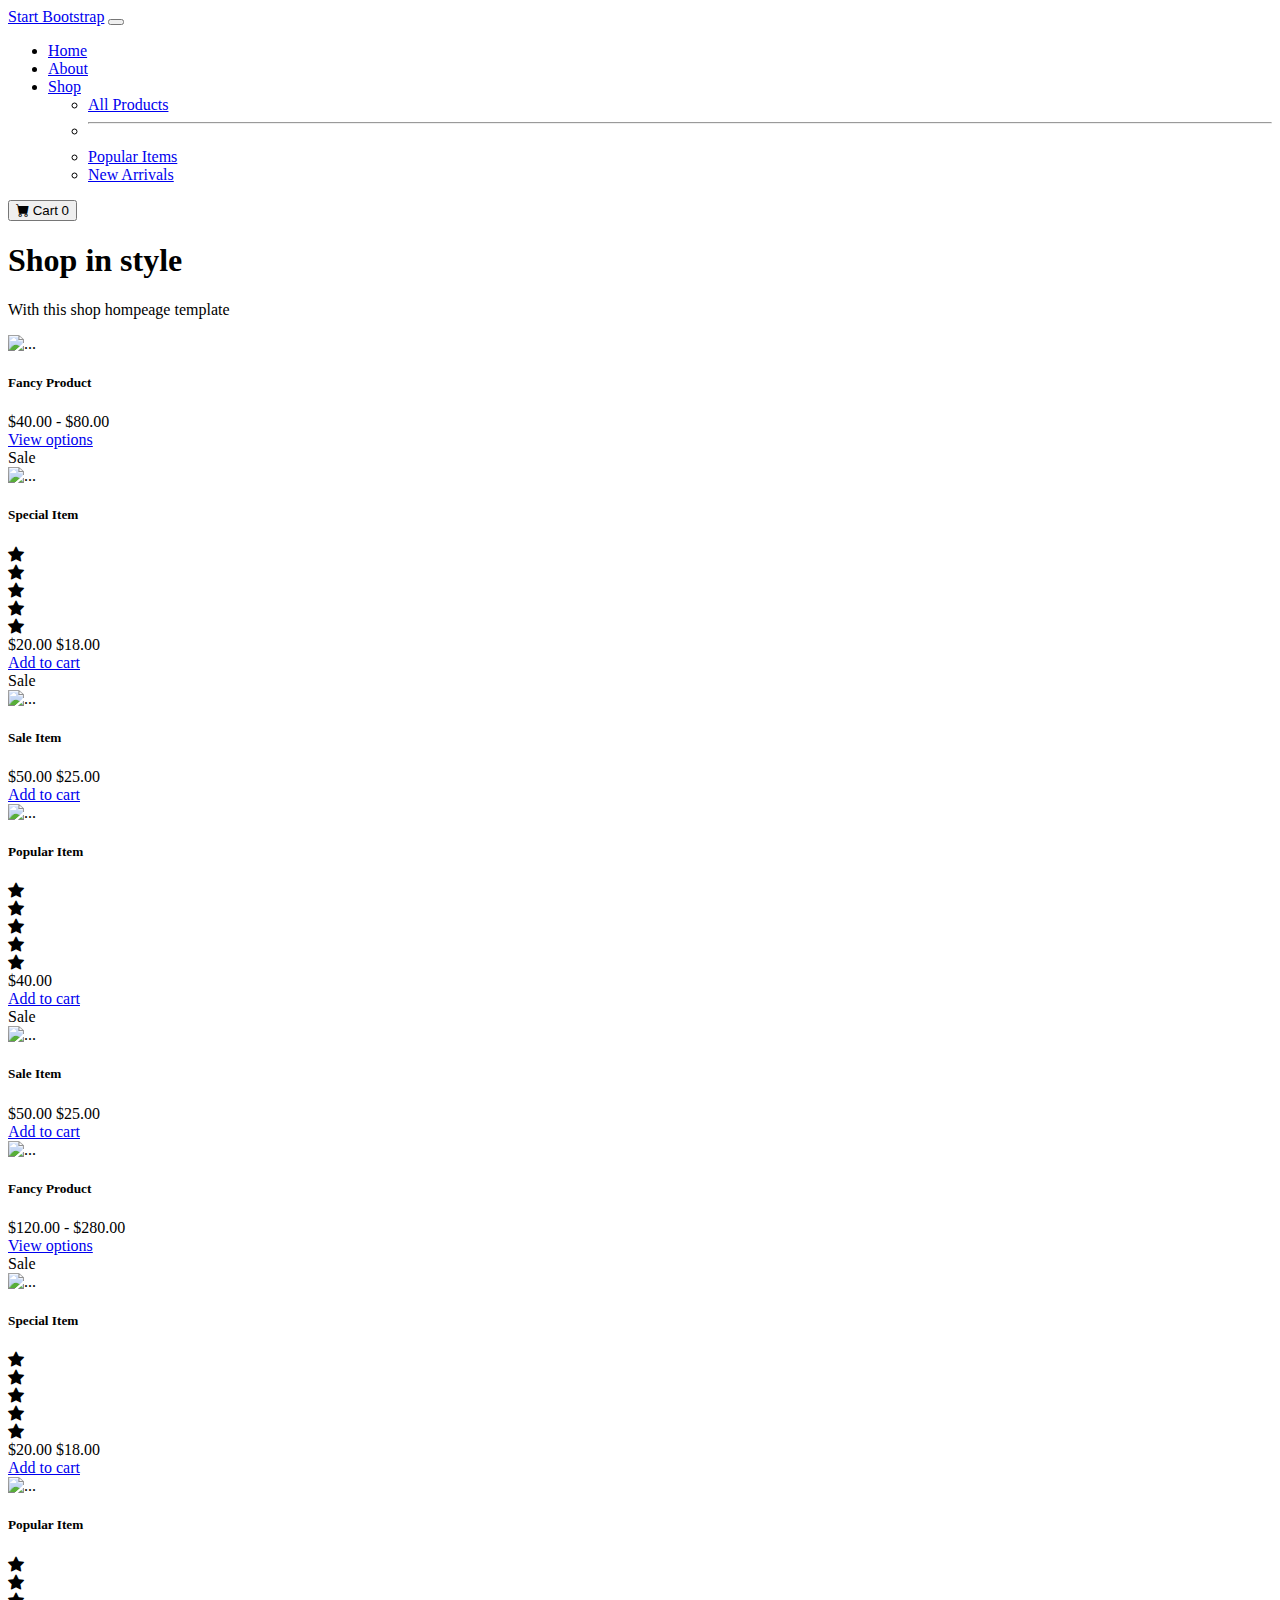
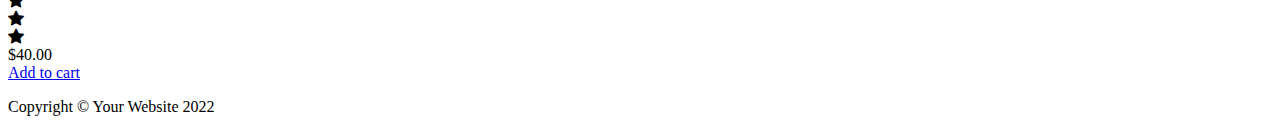
==== src/main/resources/templates/index.html @ 1bef58a4 "home-HTML" ====
<!DOCTYPE html>
<html lang="en">
    <head>
        <meta charset="utf-8" />
        <meta name="viewport" content="width=device-width, initial-scale=1, shrink-to-fit=no" />
        <meta name="description" content="" />
        <meta name="author" content="" />
        <title>Shop Homepage - Start Bootstrap Template</title>
        <!-- Favicon-->
        <link rel="icon" type="image/x-icon" href="assets/favicon.ico" />
        <!-- Bootstrap icons-->
        <link href="https://cdn.jsdelivr.net/npm/bootstrap-icons@1.5.0/font/bootstrap-icons.css" rel="stylesheet" />
        <!-- Core theme CSS (includes Bootstrap)-->
        <link href="/bootstrap/css/styles.css" rel="stylesheet" />
    </head>
    <body>
        <!-- Navigation-->
        <nav class="navbar navbar-expand-lg navbar-light bg-light">
            <div class="container px-4 px-lg-5">
                <a class="navbar-brand" href="#!">Start Bootstrap</a>
                <button class="navbar-toggler" type="button" data-bs-toggle="collapse" data-bs-target="#navbarSupportedContent" aria-controls="navbarSupportedContent" aria-expanded="false" aria-label="Toggle navigation"><span class="navbar-toggler-icon"></span></button>
                <div class="collapse navbar-collapse" id="navbarSupportedContent">
                    <ul class="navbar-nav me-auto mb-2 mb-lg-0 ms-lg-4">
                        <li class="nav-item"><a class="nav-link active" aria-current="page" href="#!">Home</a></li>
                        <li class="nav-item"><a class="nav-link" href="#!">About</a></li>
                        <li class="nav-item dropdown">
                            <a class="nav-link dropdown-toggle" id="navbarDropdown" href="#" role="button" data-bs-toggle="dropdown" aria-expanded="false">Shop</a>
                            <ul class="dropdown-menu" aria-labelledby="navbarDropdown">
                                <li><a class="dropdown-item" href="#!">All Products</a></li>
                                <li><hr class="dropdown-divider" /></li>
                                <li><a class="dropdown-item" href="#!">Popular Items</a></li>
                                <li><a class="dropdown-item" href="#!">New Arrivals</a></li>
                            </ul>
                        </li>
                    </ul>
                    <form class="d-flex">
                        <button class="btn btn-outline-dark" type="submit">
                            <i class="bi-cart-fill me-1"></i>
                            Cart
                            <span class="badge bg-dark text-white ms-1 rounded-pill">0</span>
                        </button>
                    </form>
                </div>
            </div>
        </nav>
        <!-- Header-->
        <header class="bg-dark py-5">
            <div class="container px-4 px-lg-5 my-5">
                <div class="text-center text-white">
                    <h1 class="display-4 fw-bolder">Shop in style</h1>
                    <p class="lead fw-normal text-white-50 mb-0">With this shop hompeage template</p>
                </div>
            </div>
        </header>
        <!-- Section-->
        <section class="py-5">
            <div class="container px-4 px-lg-5 mt-5">
                <div class="row gx-4 gx-lg-5 row-cols-2 row-cols-md-3 row-cols-xl-4 justify-content-center">
                    <div class="col mb-5">
                        <div class="card h-100">
                            <!-- Product image-->
                            <img class="card-img-top" src="https://dummyimage.com/450x300/dee2e6/6c757d.jpg" alt="..." />
                            <!-- Product details-->
                            <div class="card-body p-4">
                                <div class="text-center">
                                    <!-- Product name-->
                                    <h5 class="fw-bolder">Fancy Product</h5>
                                    <!-- Product price-->
                                    $40.00 - $80.00
                                </div>
                            </div>
                            <!-- Product actions-->
                            <div class="card-footer p-4 pt-0 border-top-0 bg-transparent">
                                <div class="text-center"><a class="btn btn-outline-dark mt-auto" href="#">View options</a></div>
                            </div>
                        </div>
                    </div>
                    <div class="col mb-5">
                        <div class="card h-100">
                            <!-- Sale badge-->
                            <div class="badge bg-dark text-white position-absolute" style="top: 0.5rem; right: 0.5rem">Sale</div>
                            <!-- Product image-->
                            <img class="card-img-top" src="https://dummyimage.com/450x300/dee2e6/6c757d.jpg" alt="..." />
                            <!-- Product details-->
                            <div class="card-body p-4">
                                <div class="text-center">
                                    <!-- Product name-->
                                    <h5 class="fw-bolder">Special Item</h5>
                                    <!-- Product reviews-->
                                    <div class="d-flex justify-content-center small text-warning mb-2">
                                        <div class="bi-star-fill"></div>
                                        <div class="bi-star-fill"></div>
                                        <div class="bi-star-fill"></div>
                                        <div class="bi-star-fill"></div>
                                        <div class="bi-star-fill"></div>
                                    </div>
                                    <!-- Product price-->
                                    <span class="text-muted text-decoration-line-through">$20.00</span>
                                    $18.00
                                </div>
                            </div>
                            <!-- Product actions-->
                            <div class="card-footer p-4 pt-0 border-top-0 bg-transparent">
                                <div class="text-center"><a class="btn btn-outline-dark mt-auto" href="#">Add to cart</a></div>
                            </div>
                        </div>
                    </div>
                    <div class="col mb-5">
                        <div class="card h-100">
                            <!-- Sale badge-->
                            <div class="badge bg-dark text-white position-absolute" style="top: 0.5rem; right: 0.5rem">Sale</div>
                            <!-- Product image-->
                            <img class="card-img-top" src="https://dummyimage.com/450x300/dee2e6/6c757d.jpg" alt="..." />
                            <!-- Product details-->
                            <div class="card-body p-4">
                                <div class="text-center">
                                    <!-- Product name-->
                                    <h5 class="fw-bolder">Sale Item</h5>
                                    <!-- Product price-->
                                    <span class="text-muted text-decoration-line-through">$50.00</span>
                                    $25.00
                                </div>
                            </div>
                            <!-- Product actions-->
                            <div class="card-footer p-4 pt-0 border-top-0 bg-transparent">
                                <div class="text-center"><a class="btn btn-outline-dark mt-auto" href="#">Add to cart</a></div>
                            </div>
                        </div>
                    </div>
                    <div class="col mb-5">
                        <div class="card h-100">
                            <!-- Product image-->
                            <img class="card-img-top" src="https://dummyimage.com/450x300/dee2e6/6c757d.jpg" alt="..." />
                            <!-- Product details-->
                            <div class="card-body p-4">
                                <div class="text-center">
                                    <!-- Product name-->
                                    <h5 class="fw-bolder">Popular Item</h5>
                                    <!-- Product reviews-->
                                    <div class="d-flex justify-content-center small text-warning mb-2">
                                        <div class="bi-star-fill"></div>
                                        <div class="bi-star-fill"></div>
                                        <div class="bi-star-fill"></div>
                                        <div class="bi-star-fill"></div>
                                        <div class="bi-star-fill"></div>
                                    </div>
                                    <!-- Product price-->
                                    $40.00
                                </div>
                            </div>
                            <!-- Product actions-->
                            <div class="card-footer p-4 pt-0 border-top-0 bg-transparent">
                                <div class="text-center"><a class="btn btn-outline-dark mt-auto" href="#">Add to cart</a></div>
                            </div>
                        </div>
                    </div>
                    <div class="col mb-5">
                        <div class="card h-100">
                            <!-- Sale badge-->
                            <div class="badge bg-dark text-white position-absolute" style="top: 0.5rem; right: 0.5rem">Sale</div>
                            <!-- Product image-->
                            <img class="card-img-top" src="https://dummyimage.com/450x300/dee2e6/6c757d.jpg" alt="..." />
                            <!-- Product details-->
                            <div class="card-body p-4">
                                <div class="text-center">
                                    <!-- Product name-->
                                    <h5 class="fw-bolder">Sale Item</h5>
                                    <!-- Product price-->
                                    <span class="text-muted text-decoration-line-through">$50.00</span>
                                    $25.00
                                </div>
                            </div>
                            <!-- Product actions-->
                            <div class="card-footer p-4 pt-0 border-top-0 bg-transparent">
                                <div class="text-center"><a class="btn btn-outline-dark mt-auto" href="#">Add to cart</a></div>
                            </div>
                        </div>
                    </div>
                    <div class="col mb-5">
                        <div class="card h-100">
                            <!-- Product image-->
                            <img class="card-img-top" src="https://dummyimage.com/450x300/dee2e6/6c757d.jpg" alt="..." />
                            <!-- Product details-->
                            <div class="card-body p-4">
                                <div class="text-center">
                                    <!-- Product name-->
                                    <h5 class="fw-bolder">Fancy Product</h5>
                                    <!-- Product price-->
                                    $120.00 - $280.00
                                </div>
                            </div>
                            <!-- Product actions-->
                            <div class="card-footer p-4 pt-0 border-top-0 bg-transparent">
                                <div class="text-center"><a class="btn btn-outline-dark mt-auto" href="#">View options</a></div>
                            </div>
                        </div>
                    </div>
                    <div class="col mb-5">
                        <div class="card h-100">
                            <!-- Sale badge-->
                            <div class="badge bg-dark text-white position-absolute" style="top: 0.5rem; right: 0.5rem">Sale</div>
                            <!-- Product image-->
                            <img class="card-img-top" src="https://dummyimage.com/450x300/dee2e6/6c757d.jpg" alt="..." />
                            <!-- Product details-->
                            <div class="card-body p-4">
                                <div class="text-center">
                                    <!-- Product name-->
                                    <h5 class="fw-bolder">Special Item</h5>
                                    <!-- Product reviews-->
                                    <div class="d-flex justify-content-center small text-warning mb-2">
                                        <div class="bi-star-fill"></div>
                                        <div class="bi-star-fill"></div>
                                        <div class="bi-star-fill"></div>
                                        <div class="bi-star-fill"></div>
                                        <div class="bi-star-fill"></div>
                                    </div>
                                    <!-- Product price-->
                                    <span class="text-muted text-decoration-line-through">$20.00</span>
                                    $18.00
                                </div>
                            </div>
                            <!-- Product actions-->
                            <div class="card-footer p-4 pt-0 border-top-0 bg-transparent">
                                <div class="text-center"><a class="btn btn-outline-dark mt-auto" href="#">Add to cart</a></div>
                            </div>
                        </div>
                    </div>
                    <div class="col mb-5">
                        <div class="card h-100">
                            <!-- Product image-->
                            <img class="card-img-top" src="https://dummyimage.com/450x300/dee2e6/6c757d.jpg" alt="..." />
                            <!-- Product details-->
                            <div class="card-body p-4">
                                <div class="text-center">
                                    <!-- Product name-->
                                    <h5 class="fw-bolder">Popular Item</h5>
                                    <!-- Product reviews-->
                                    <div class="d-flex justify-content-center small text-warning mb-2">
                                        <div class="bi-star-fill"></div>
                                        <div class="bi-star-fill"></div>
                                        <div class="bi-star-fill"></div>
                                        <div class="bi-star-fill"></div>
                                        <div class="bi-star-fill"></div>
                                    </div>
                                    <!-- Product price-->
                                    $40.00
                                </div>
                            </div>
                            <!-- Product actions-->
                            <div class="card-footer p-4 pt-0 border-top-0 bg-transparent">
                                <div class="text-center"><a class="btn btn-outline-dark mt-auto" href="#">Add to cart</a></div>
                            </div>
                        </div>
                    </div>
                </div>
            </div>
        </section>
        <!-- Footer-->
        <footer class="py-5 bg-dark">
            <div class="container"><p class="m-0 text-center text-white">Copyright &copy; Your Website 2022</p></div>
        </footer>
        <!-- Bootstrap core JS-->
        <script src="https://cdn.jsdelivr.net/npm/bootstrap@5.1.3/dist/js/bootstrap.bundle.min.js"></script>
        <!-- Core theme JS-->
        <script src="js/scripts.js"></script>
    </body>
</html>
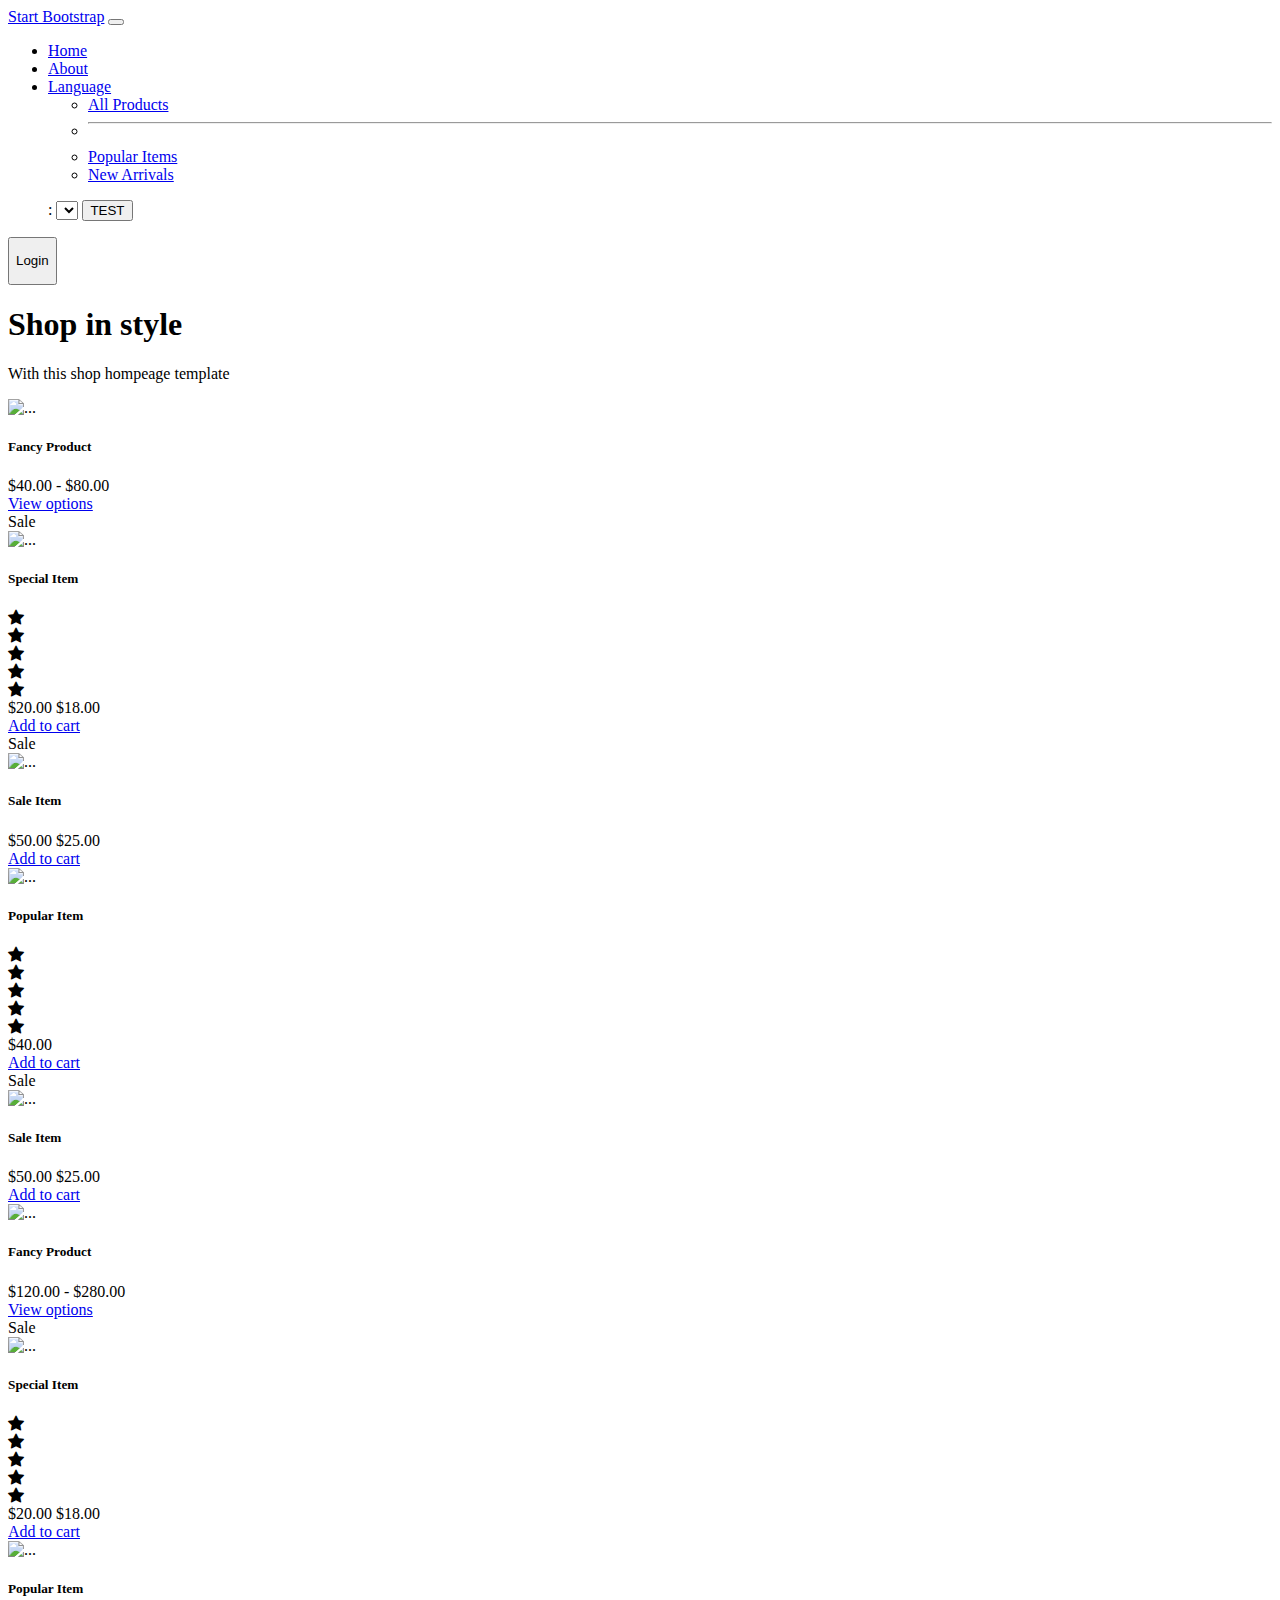
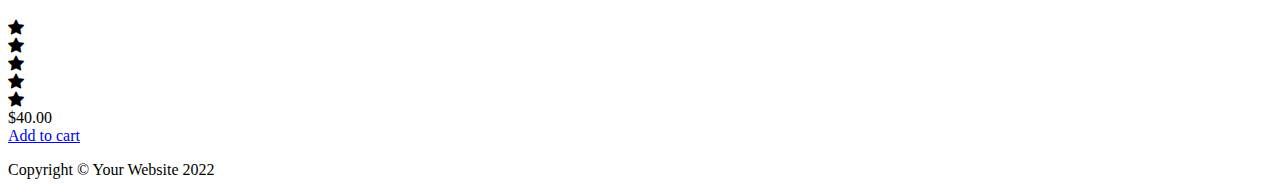
==== commit 165dfbfd: "Multilingual Settings" ====
--- a/src/main/resources/templates/index.html
+++ b/src/main/resources/templates/index.html
@@ -1,5 +1,5 @@
 <!DOCTYPE html>
-<html lang="en">
+<html xmlns:th="http://www.thymeleaf.org">
     <head>
         <meta charset="utf-8" />
         <meta name="viewport" content="width=device-width, initial-scale=1, shrink-to-fit=no" />
@@ -12,6 +12,11 @@
         <link href="https://cdn.jsdelivr.net/npm/bootstrap-icons@1.5.0/font/bootstrap-icons.css" rel="stylesheet" />
         <!-- Core theme CSS (includes Bootstrap)-->
         <link href="/bootstrap/css/styles.css" rel="stylesheet" />
+        <script
+                src="https://code.jquery.com/jquery-3.3.1.min.js"
+                integrity="sha256-FgpCb/KJQlLNfOu91ta32o/NMZxltwRo8QtmkMRdAu8="
+                crossorigin="anonymous">
+        </script>
     </head>
     <body>
         <!-- Navigation-->
@@ -24,7 +29,7 @@
                         <li class="nav-item"><a class="nav-link active" aria-current="page" href="#!">Home</a></li>
                         <li class="nav-item"><a class="nav-link" href="#!">About</a></li>
                         <li class="nav-item dropdown">
-                            <a class="nav-link dropdown-toggle" id="navbarDropdown" href="#" role="button" data-bs-toggle="dropdown" aria-expanded="false">Shop</a>
+                            <a class="nav-link dropdown-toggle" id="navbarDropdown" href="#" role="button" data-bs-toggle="dropdown" aria-expanded="false">Language</a>
                             <ul class="dropdown-menu" aria-labelledby="navbarDropdown">
                                 <li><a class="dropdown-item" href="#!">All Products</a></li>
                                 <li><hr class="dropdown-divider" /></li>
@@ -33,11 +38,19 @@
                             </ul>
                         </li>
                     </ul>
+                    <ul>
+                        <span data-th-text="#{lang.change}"></span>:
+                        <select id="locales" >
+                            <option value="ko" data-th-text="#{lang.ko}"
+                                    data-th-selected=" ${param.lang eq null or param.lang.toString()=='ko' }" />
+                            <option value="ja" data-th-text="#{lang.ja}"
+                                    data-th-selected=" ${param.lang?.toString()=='ja' }" />
+                        </select>
+                        <button type=button id=btnClear >TEST</button>
+                    </ul>
                     <form class="d-flex">
                         <button class="btn btn-outline-dark" type="submit">
-                            <i class="bi-cart-fill me-1"></i>
-                            Cart
-                            <span class="badge bg-dark text-white ms-1 rounded-pill">0</span>
+                            <p>Login</p>
                         </button>
                     </form>
                 </div>
@@ -263,5 +276,20 @@
         <script src="https://cdn.jsdelivr.net/npm/bootstrap@5.1.3/dist/js/bootstrap.bundle.min.js"></script>
         <!-- Core theme JS-->
         <script src="js/scripts.js"></script>
+        <script>
+            $('#locales').change(() => {
+              var selectedOption = $('#locales').val();
+                  if (selectedOption != ''){
+                      window.location.replace('index?lang=' + selectedOption);
+                  }
+            })
+
+            $('#btnClear').click( ()=> {
+                $.get("sessionClear", res => {
+                alert(res)
+              })
+            })
+            console.log(9999999)
+        </script>
     </body>
 </html>
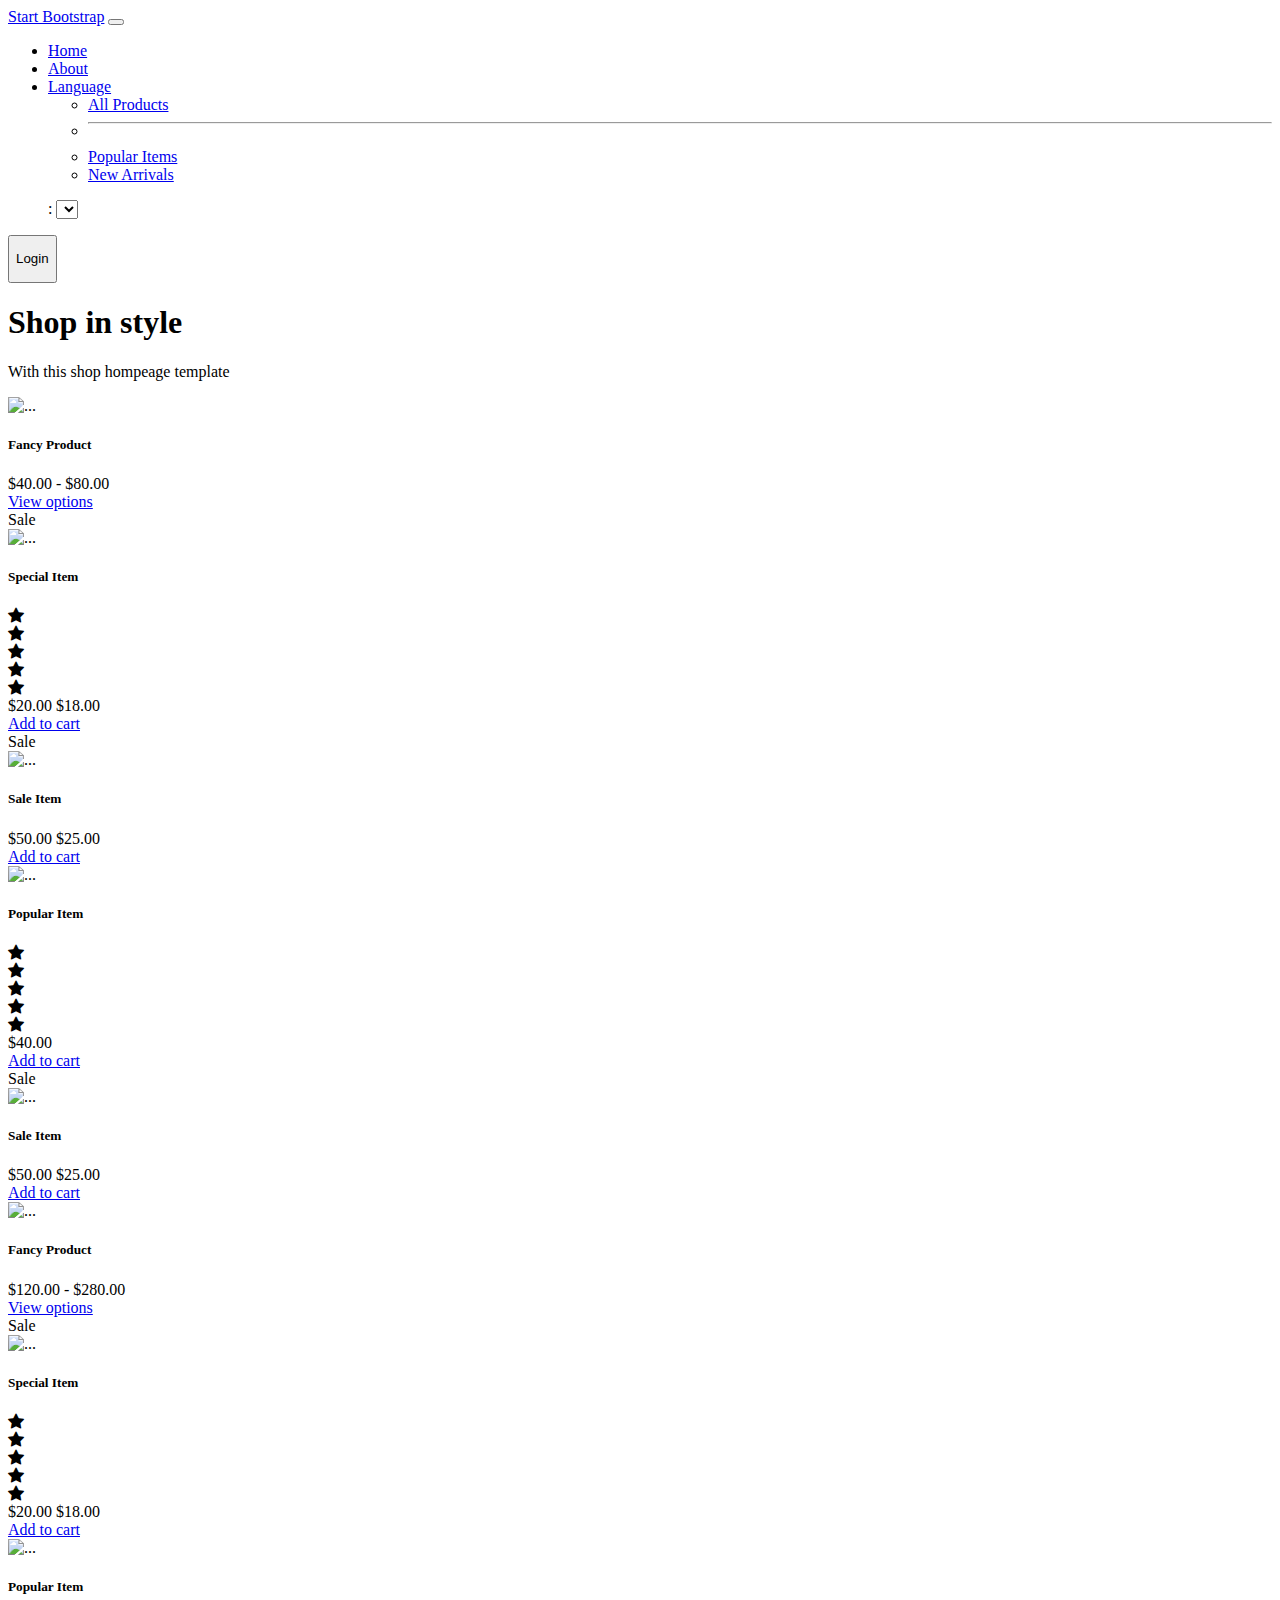
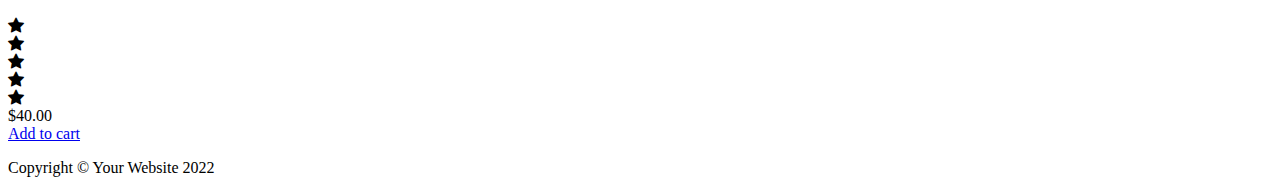
==== commit 51343290: "Multilingual Settings2" ====
--- a/src/main/resources/templates/index.html
+++ b/src/main/resources/templates/index.html
@@ -42,11 +42,10 @@
                         <span data-th-text="#{lang.change}"></span>:
                         <select id="locales" >
                             <option value="ko" data-th-text="#{lang.ko}"
-                                    data-th-selected=" ${param.lang eq null or param.lang.toString()=='ko' }" />
+                                    data-th-selected=" ${param.lang eq null or param.lang?.toString()=='ko' }" />
                             <option value="ja" data-th-text="#{lang.ja}"
                                     data-th-selected=" ${param.lang?.toString()=='ja' }" />
                         </select>
-                        <button type=button id=btnClear >TEST</button>
                     </ul>
                     <form class="d-flex">
                         <button class="btn btn-outline-dark" type="submit">
@@ -283,13 +282,6 @@
                       window.location.replace('index?lang=' + selectedOption);
                   }
             })
-
-            $('#btnClear').click( ()=> {
-                $.get("sessionClear", res => {
-                alert(res)
-              })
-            })
-            console.log(9999999)
         </script>
     </body>
 </html>
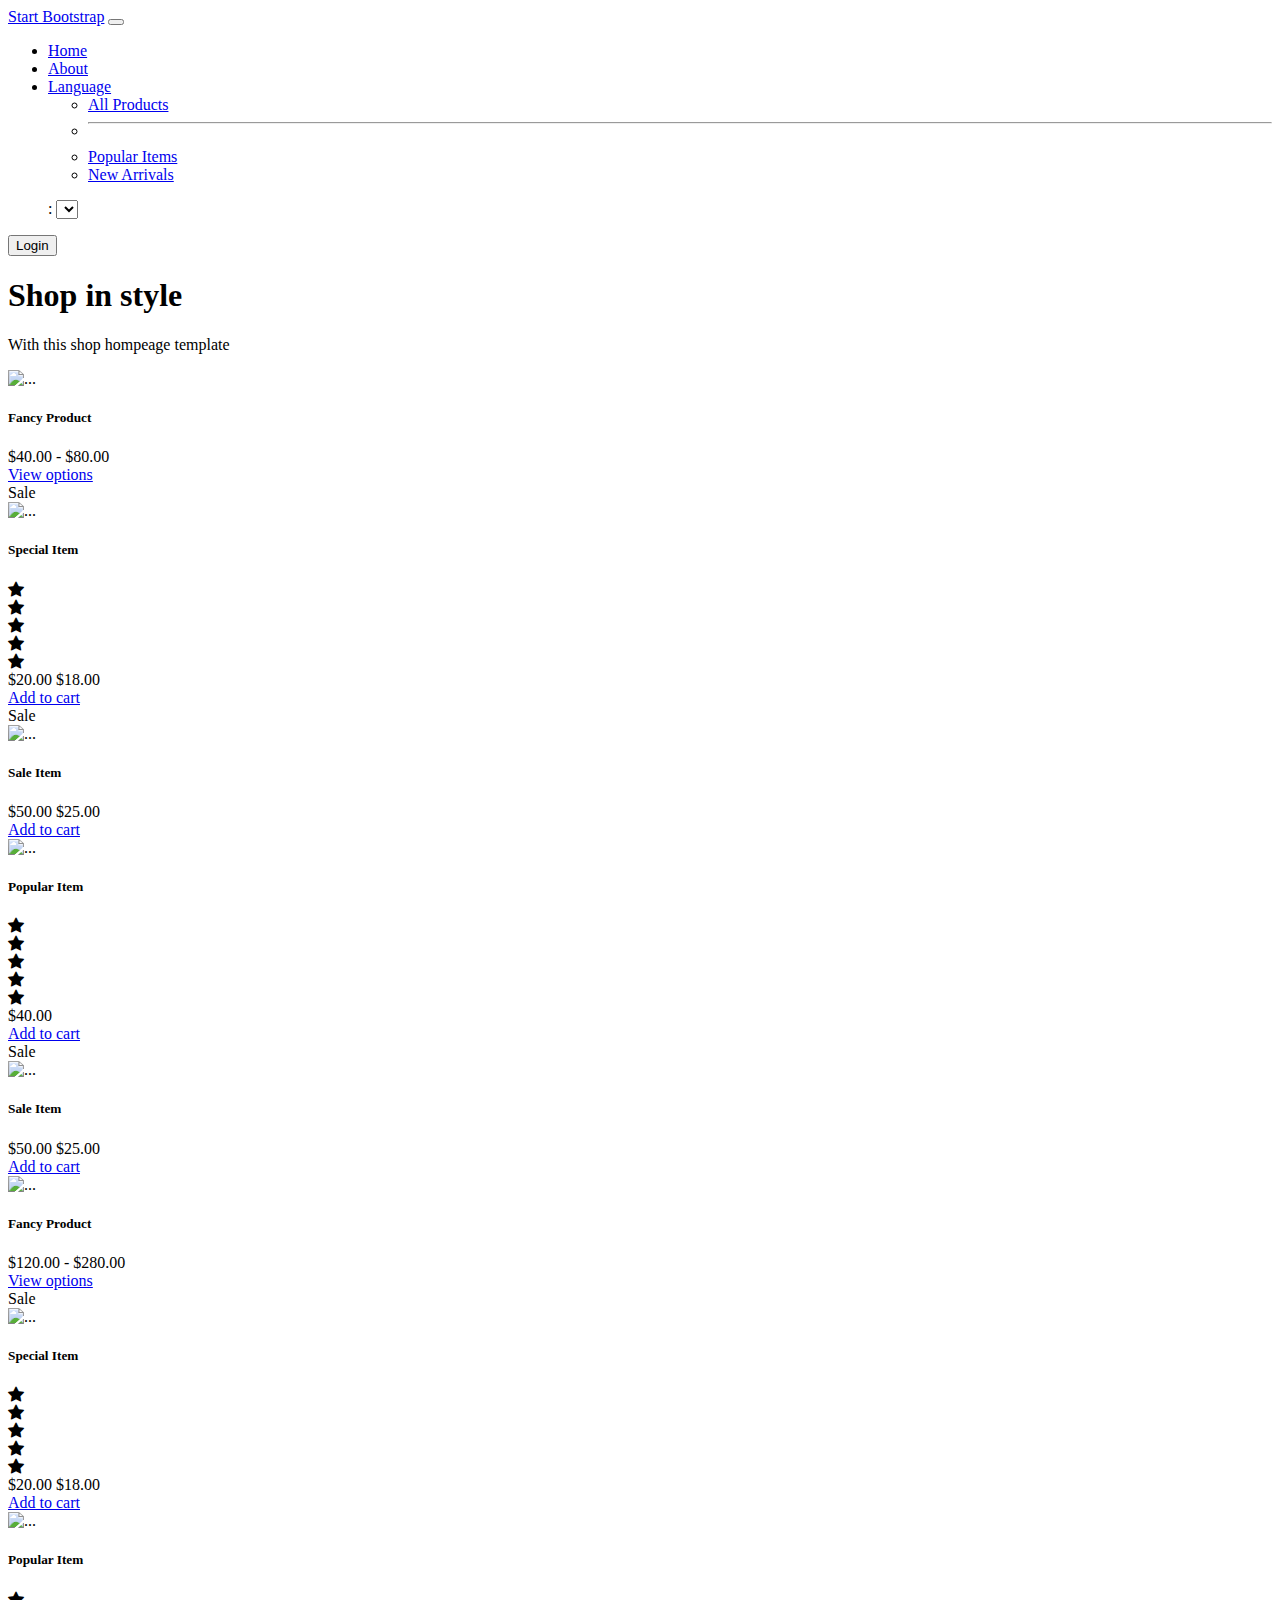
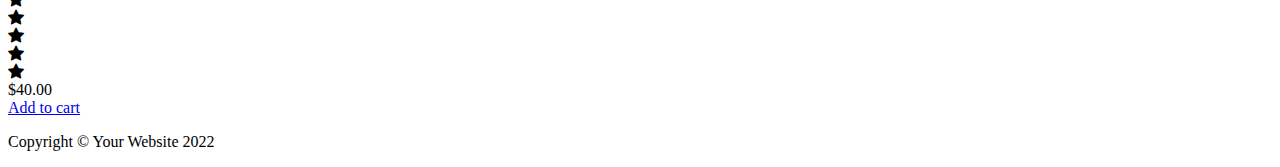
==== commit f2b8569b: "Login page settings" ====
--- a/src/main/resources/templates/index.html
+++ b/src/main/resources/templates/index.html
@@ -11,7 +11,7 @@
         <!-- Bootstrap icons-->
         <link href="https://cdn.jsdelivr.net/npm/bootstrap-icons@1.5.0/font/bootstrap-icons.css" rel="stylesheet" />
         <!-- Core theme CSS (includes Bootstrap)-->
-        <link href="/bootstrap/css/styles.css" rel="stylesheet" />
+        <link href="/bootstrap/index/css/styles.css" rel="stylesheet" />
         <script
                 src="https://code.jquery.com/jquery-3.3.1.min.js"
                 integrity="sha256-FgpCb/KJQlLNfOu91ta32o/NMZxltwRo8QtmkMRdAu8="
@@ -48,8 +48,8 @@
                         </select>
                     </ul>
                     <form class="d-flex">
-                        <button class="btn btn-outline-dark" type="submit">
-                            <p>Login</p>
+                        <button class="btn btn-outline-dark" th:onclick="|location.href='@{/index/login}'|" type="button">
+                            Login
                         </button>
                     </form>
                 </div>
